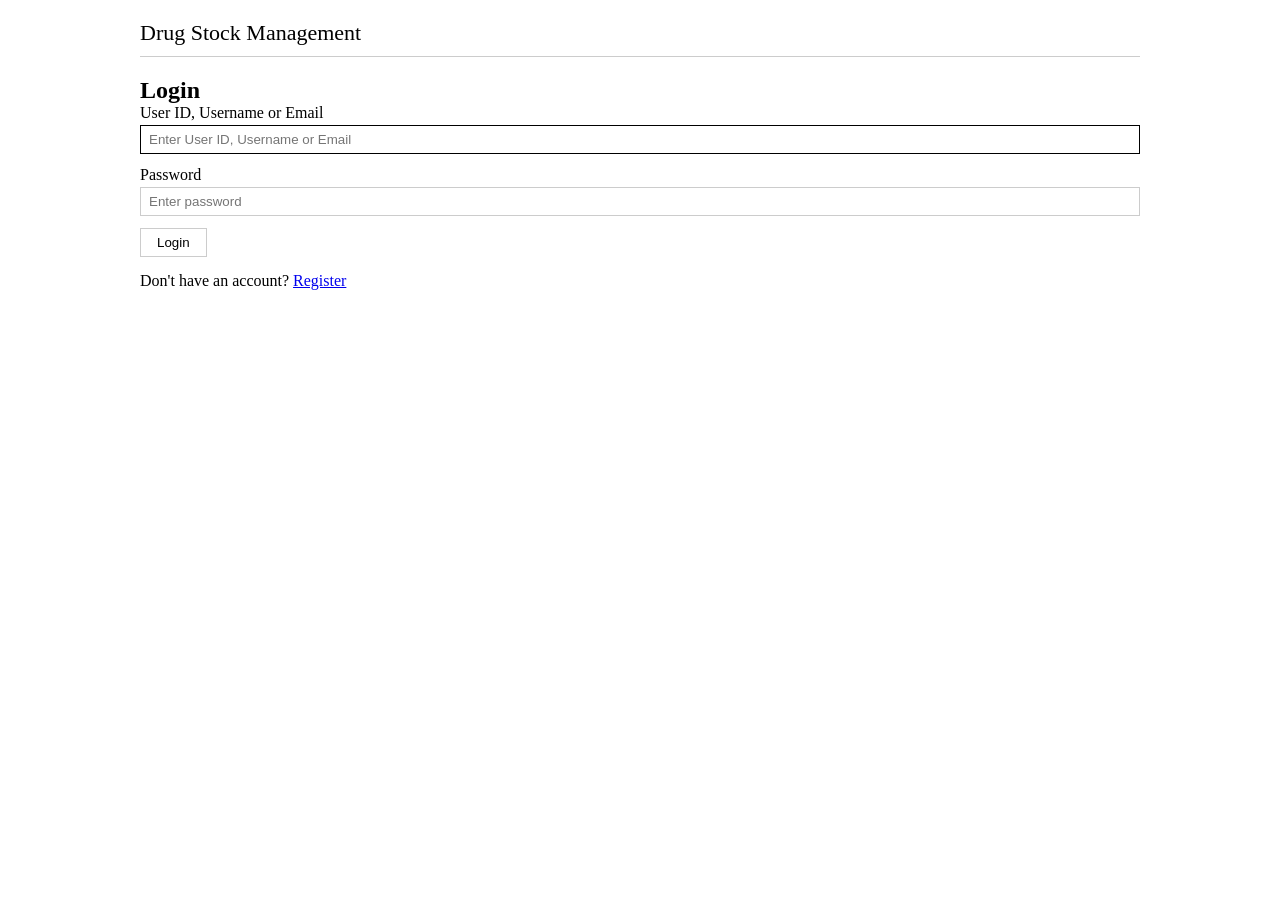
==== approve.html @ c3e9e585 "Update approve.html" ====
<!DOCTYPE html>
<html lang="en">
<head>
    <meta charset="UTF-8">
    <meta name="viewport" content="width=device-width, initial-scale=1.0">
    <title>Approve Orders</title>
    <link rel="stylesheet" href="style.css">
</head>
<body>

    <!-- HEADER PLACEHOLDER -->
    <div id="header"></div>

    <!-- ===== PAGE CONTENT ===== -->
    <!-- SEARCH SECTION -->
    <div class="section-box">
        <div class="flex flex-wrap gap-10" style="align-items:center;">
            <div style="flex:1;min-width:150px;">
                <input type="text" id="orderSearch" placeholder="Search by Order ID or Department..." style="width:100%;padding:6px 8px;border:1px solid #ccc;">
            </div>
            <button class="btn" onclick="searchOrders()">Search</button>
            <button class="btn" onclick="clearSearch()">Clear</button>
            <button class="btn" onclick="loadPendingOrders()">Refresh</button>
        </div>
        <div style="margin-top:10px;font-size:13px;color:#888;">
            <span id="resultCount">0 pending orders</span>
        </div>
    </div>

    <!-- MAIN CONTENT -->
    <div class="orders-main" style="display:flex;gap:20px;">

        <!-- LEFT PANEL -->
        <div class="left-panel" style="flex:1;min-width:0;">
            <div class="section-box">
                <h2>Pending Orders</h2>
                <div id="orderListContainer">
                    <p class="text-muted">No pending orders.</p>
                </div>
                <div id="pagination" style="display:none;margin-top:15px;gap:10px;align-items:center;flex-wrap:wrap;">
                    <button class="btn btn-small" onclick="prevPage()">◀ Previous</button>
                    <span id="pageInfo" class="text-muted"></span>
                    <button class="btn btn-small" onclick="nextPage()">Next ▶</button>
                </div>
            </div>
        </div>

        <!-- RIGHT PANEL -->
        <div class="right-panel" style="flex:1;min-width:0;display:none;" id="orderDetailsPanel">
            <div class="section-box">
                <div style="display:flex;justify-content:space-between;align-items:center;flex-wrap:wrap;gap:10px;margin-bottom:10px;">
                    <h2>Order Details</h2>
                    <button onclick="closeOrderDetails()" style="background:none;border:none;font-size:18px;cursor:pointer;color:#999;" title="Close">✕</button>
                </div>
                <div id="orderDetailsContainer">
                    <p class="text-muted">Select an order to view details.</p>
                </div>
            </div>
        </div>

    </div>

    <!-- FOOTER PLACEHOLDER -->
    <div id="footer"></div>

    <script>
        // ============================================================
        // LOAD HEADER AND FOOTER, THEN INITIALIZE
        // ============================================================

        var headerLoaded = false;
        var footerLoaded = false;

        function checkReady() {
            if (headerLoaded && footerLoaded) {
                var script = document.createElement('script');
                script.src = 'script.js';
                script.onload = function() {
                    if (typeof initPage === 'function') {
                        initPage();
                    }
                };
                document.body.appendChild(script);
            }
        }

        fetch('header.html')
            .then(function(response) { return response.text(); })
            .then(function(html) {
                document.getElementById('header').innerHTML = html;
                headerLoaded = true;
                checkReady();
            })
            .catch(function(error) {
                console.error('Error loading header:', error);
                headerLoaded = true;
                checkReady();
            });

        fetch('footer.html')
            .then(function(response) { return response.text(); })
            .then(function(html) {
                document.getElementById('footer').innerHTML = html;
                footerLoaded = true;
                checkReady();
            })
            .catch(function(error) {
                console.error('Error loading footer:', error);
                footerLoaded = true;
                checkReady();
            });

        // ============================================================
        // APPROVE.HTML SPECIFIC
        // ============================================================

        var pendingOrders = [];
        var filteredOrders = [];
        var selectedOrderId = null;
        var currentPage = 1;
        var pageSize = 10;

        function initPage() {
            if (!checkAuth()) return;

            var user = getCurrentUser();
            var userDisplay = document.getElementById('userDisplay');
            if (userDisplay) userDisplay.textContent = 'Welcome, ' + user.fullName;

            var roleDisplay = document.getElementById('roleDisplay');
            if (roleDisplay) roleDisplay.textContent = user.isAdmin ? '(Admin)' : '(User)';

            if (typeof initNav === 'function') initNav();

            if (!user.isAdmin) {
                var container = document.getElementById('orderListContainer');
                if (container) container.innerHTML = '<p class="text-muted">Admin access required.</p>';
                var rightPanel = document.querySelector('.right-panel');
                if (rightPanel) rightPanel.style.display = 'none';
                return;
            }

            loadPendingOrders();

            // Set up search enter key
            var orderSearch = document.getElementById('orderSearch');
            if (orderSearch) {
                orderSearch.addEventListener('keydown', function(event) {
                    if (event.key === 'Enter') {
                        event.preventDefault();
                        searchOrders();
                    }
                });
            }
        }

        async function loadPendingOrders() {
            var container = document.getElementById('orderListContainer');
            if (container) container.innerHTML = '<p class="text-muted">Loading pending orders...</p>';

            try {
                var response = await fetch(API_URL + '?action=getorders&status=pending');
                var results = await response.json();

                pendingOrders = results;
                filteredOrders = results;
                currentPage = 1;
                renderOrderList();
                updateResultCount();
                closeOrderDetails();

            } catch (error) {
                console.error('Error loading orders:', error);
                if (container) container.innerHTML = '<p class="text-muted">Error loading orders.</p>';
                if (typeof showAlert === 'function') showAlert('Error loading orders.', 'error');
            }
        }

        function searchOrders() {
            var searchTerm = document.getElementById('orderSearch').value.toLowerCase().trim();

            if (!searchTerm) {
                filteredOrders = pendingOrders;
            } else {
                filteredOrders = pendingOrders.filter(function(order) {
                    return order.orderId.toLowerCase().indexOf(searchTerm) !== -1 ||
                           order.department.toLowerCase().indexOf(searchTerm) !== -1 ||
                           order.username.toLowerCase().indexOf(searchTerm) !== -1;
                });
            }

            currentPage = 1;
            renderOrderList();
            updateResultCount();
            closeOrderDetails();
        }

        function clearSearch() {
            var orderSearch = document.getElementById('orderSearch');
            if (orderSearch) orderSearch.value = '';
            filteredOrders = pendingOrders;
            currentPage = 1;
            renderOrderList();
            updateResultCount();
            closeOrderDetails();
            if (typeof showAlert === 'function') showAlert('Search cleared.', 'info');
        }

        function updateResultCount() {
            var count = document.getElementById('resultCount');
            if (count) count.textContent = filteredOrders.length + ' pending order(s)';
        }

        function renderOrderList() {
            var container = document.getElementById('orderListContainer');
            var pagination = document.getElementById('pagination');
            var pageInfo = document.getElementById('pageInfo');

            if (!container) return;

            if (filteredOrders.length === 0) {
                container.innerHTML = '<p class="text-muted">No pending orders found.</p>';
                if (pagination) pagination.style.display = 'none';
                return;
            }

            var totalPages = Math.ceil(filteredOrders.length / pageSize);
            var start = (currentPage - 1) * pageSize;
            var end = Math.min(start + pageSize, filteredOrders.length);
            var pageOrders = filteredOrders.slice(start, end);

            if (filteredOrders.length > pageSize) {
                if (pageInfo) pageInfo.textContent = 'Page ' + currentPage + ' of ' + totalPages;
                if (pagination) pagination.style.display = 'flex';
            } else {
                if (pagination) pagination.style.display = 'none';
            }

            var html = '';

            pageOrders.forEach(function(order) {
                var date = order.timestamp ? new Date(order.timestamp).toLocaleString() : 'Unknown';
                var itemCount = order.items ? order.items.length : 0;
                var isSelected = selectedOrderId === order.orderId ? 'style="background:#e8f0fe;border-left:3px solid #2b6cb0;"' : '';

                html += `
                    <div class="order-list-item" onclick="selectOrder('${order.orderId}')" ${isSelected} style="padding:10px 12px;border-bottom:1px solid #eee;cursor:pointer;transition:background 0.2s;border-left:3px solid transparent;">
                        <div style="display:flex;justify-content:space-between;align-items:center;flex-wrap:wrap;gap:5px;">
                            <div>
                                <strong style="font-size:14px;">${order.orderId}</strong>
                                <span style="font-size:12px;color:#888;margin-left:10px;">${date}</span>
                            </div>
                            <span style="color:#d69e2e;font-weight:bold;font-size:13px;">PENDING</span>
                        </div>
                        <div style="font-size:12px;color:#888;margin-top:4px;">
                            ${itemCount} item(s) · ${order.department || 'N/A'} · ${order.username || 'Unknown'}
                        </div>
                    </div>
                `;
            });

            container.innerHTML = html;
        }

        function prevPage() {
            if (currentPage > 1) {
                currentPage--;
                renderOrderList();
            }
        }

        function nextPage() {
            var totalPages = Math.ceil(filteredOrders.length / pageSize);
            if (currentPage < totalPages) {
                currentPage++;
                renderOrderList();
            }
        }

        function selectOrder(orderId) {
            selectedOrderId = orderId;

            var items = document.querySelectorAll('.order-list-item');
            items.forEach(function(item) {
                item.style.background = '';
                item.style.borderLeft = '3px solid transparent';
            });

            var selectedItem = document.querySelector('.order-list-item[onclick="selectOrder(\'' + orderId + '\')"]');
            if (selectedItem) {
                selectedItem.style.background = '#e8f0fe';
                selectedItem.style.borderLeft = '3px solid #2b6cb0';
            }

            var order = pendingOrders.find(function(o) { return o.orderId === orderId; });
            if (order) {
                renderOrderDetails(order);
                var panel = document.getElementById('orderDetailsPanel');
                if (panel) panel.style.display = 'block';
            }
        }

        function closeOrderDetails() {
            var panel = document.getElementById('orderDetailsPanel');
            if (panel) panel.style.display = 'none';
            selectedOrderId = null;
        }

        function renderOrderDetails(order) {
            var container = document.getElementById('orderDetailsContainer');
        
            if (!container) return;
        
            var date = order.timestamp ? new Date(order.timestamp).toLocaleString() : 'Unknown';
        
            // ============================================================
            // FETCH CURRENT STOCK FROM DUMMY MASTER
            // ============================================================
        
            var itemsHtml = '';
            if (order.items && order.items.length > 0) {
                itemsHtml = '<div style="margin-top:10px;">';
        
                // Fetch current stock for each item
                var stockPromises = order.items.map(function(item) {
                    return fetch(API_URL + '?search=' + encodeURIComponent(item.drug))
                        .then(function(response) { return response.json(); })
                        .then(function(result) {
                            var currentStock = 0;
                            if (result && result.length > 0) {
                                currentStock = parseFloat(result[0][2]) || 0;
                            }
                            return {
                                drug: item.drug,
                                quantity: item.quantity,
                                available: currentStock
                            };
                        })
                        .catch(function() {
                            return {
                                drug: item.drug,
                                quantity: item.quantity,
                                available: 0
                            };
                        });
                });
        
                Promise.all(stockPromises).then(function(itemsWithStock) {
                    // Re-render with current stock
                    var html = '<div style="margin-top:10px;">';
                    itemsWithStock.forEach(function(item, index) {
                        var isOverStock = item.quantity > item.available;
                        var warningColor = isOverStock ? '#c00' : '#555';
        
                        html += `
                            <div id="item-${order.orderId}-${index}" style="display:flex;align-items:center;gap:10px;padding:6px 0;border-bottom:1px solid #f0f0f0;">
                                <span style="flex:1;font-weight:500;">${item.drug}</span>
                                <span style="font-size:13px;color:${warningColor};">
                                    Available: ${item.available}
                                    ${isOverStock ? '⚠️ Insufficient stock' : '✅ OK'}
                                </span>
                                <input type="number" id="qty-${order.orderId}-${index}" 
                                       value="${item.quantity}" min="1" max="${item.available || 1}" 
                                       style="width:60px;padding:4px 6px;border:1px solid #ccc;text-align:center;">
                                <button onclick="removeItem('${order.orderId}', ${index})" 
                                        style="background:none;border:none;color:#c00;cursor:pointer;font-size:16px;padding:0 5px;">✕</button>
                            </div>
                        `;
                    });
                    html += '</div>';
        
                    // Find the items container and replace
                    var itemsContainer = container.querySelector('.items-container');
                    if (itemsContainer) {
                        itemsContainer.innerHTML = html;
                    } else {
                        // If container doesn't exist, append after the items label
                        var label = container.querySelector('hr');
                        if (label) {
                            var div = document.createElement('div');
                            div.className = 'items-container';
                            div.innerHTML = html;
                            label.parentNode.insertBefore(div, label.nextSibling);
                        }
                    }
                });
        
                itemsHtml = '<div class="items-container"><p class="text-muted">Loading current stock...</p></div>';
            } else {
                itemsHtml = '<div class="items-container"><p class="text-muted">No items in this order.</p></div>';
            }

            // ============================================================
            // BUILD THE REST OF THE DETAILS
            // ============================================================
        
            var notesHtml = '';
            if (order.notes) {
                notesHtml = `
                    <div style="margin-top:12px;padding:10px;background:#f7fafc;border-radius:4px;border-left:3px solid #2b6cb0;">
                        <strong>📝 User's Notes:</strong>
                        <p style="margin:4px 0 0 0;font-size:14px;color:#555;">${order.notes}</p>
                    </div>
                `;
            }
        
            var replyHtml = `
                <div style="margin-top:10px;">
                    <label style="font-weight:500;font-size:14px;">💬 Reply to User:</label>
                    <textarea id="replyNote-${order.orderId}" placeholder="Add a reply to the user (optional)..." style="width:100%;padding:8px 10px;border:1px solid #ccc;border-radius:4px;font-size:14px;font-family:inherit;resize:vertical;min-height:50px;margin-top:4px;"></textarea>
                </div>
            `;
        
            var html = `
                <div style="margin-bottom:15px;">
                    <div style="display:flex;justify-content:space-between;align-items:center;flex-wrap:wrap;gap:10px;">
                        <h3 style="font-weight:normal;font-size:18px;">${order.orderId}</h3>
                        <span style="color:#d69e2e;font-weight:bold;">PENDING</span>
                    </div>
                    <div style="margin-top:10px;font-size:14px;color:#555;">
                        <div><strong>Date:</strong> ${date}</div>
                        <div><strong>Department:</strong> ${order.department || 'N/A'}</div>
                        <div><strong>Requested By:</strong> ${order.username || 'Unknown'}</div>
                    </div>
                </div>
                <hr style="border:none;border-top:1px solid #eee;">
                <div style="margin-top:10px;">
                    <strong>Items:</strong>
                    ${itemsHtml}
                </div>
                ${notesHtml}
                ${replyHtml}
                <div style="display:flex;gap:10px;margin-top:15px;flex-wrap:wrap;">
                    <button class="btn" onclick="approveOrder('${order.orderId}')" style="background:#38a169;color:white;border:none;">✅ Approve</button>
                    <button class="btn" onclick="declineOrder('${order.orderId}')" style="background:#e53e3e;color:white;border:none;">❌ Decline</button>
                </div>
            `;
        
            container.innerHTML = html;
        }
        
        function removeItem(orderId, index) {
            var order = pendingOrders.find(function(o) { return o.orderId === orderId; });
            if (order && order.items && order.items.length > index) {
                order.items.splice(index, 1);
                renderOrderDetails(order);
                renderOrderList();
                if (typeof showAlert === 'function') showAlert('Item removed from order.', 'info');
            }
        }

        function approveOrder(orderId) {
            if (!confirm('Approve this order? This will deduct stock from inventory.')) return;
        
            if (typeof showLoading === 'function') showLoading('Approving order...');
        
            var order = pendingOrders.find(function(o) { return o.orderId === orderId; });
            if (!order) {
                if (typeof hideLoading === 'function') hideLoading();
                if (typeof showAlert === 'function') showAlert('Order not found.', 'error');
                return;
            }
        
            var items = [];
            var hasError = false;
        
            order.items.forEach(function(item, index) {
                var qtyInput = document.getElementById('qty-' + orderId + '-' + index);
                var qty = qtyInput ? parseInt(qtyInput.value) : item.quantity;
        
                if (qty < 1) {
                    if (typeof showAlert === 'function') showAlert('Quantity for ' + item.drug + ' must be at least 1.', 'error');
                    hasError = true;
                    return;
                }
        
                items.push({
                    drug: item.drug,
                    quantity: qty
                });
            });
        
            if (hasError) {
                if (typeof hideLoading === 'function') hideLoading();
                return;
            }
        
            var replyNote = document.getElementById('replyNote-' + orderId);
            var note = replyNote ? replyNote.value.trim() : '';
        
            var url = API_URL +
                '?action=approveorder' +
                '&orderId=' + encodeURIComponent(orderId) +
                '&admin=' + encodeURIComponent(localStorage.getItem('username')) +
                '&items=' + encodeURIComponent(JSON.stringify(items)) +
                '&note=' + encodeURIComponent(note);
        
            fetch(url)
            .then(function(response) { return response.json(); })
            .then(function(result) {
                if (typeof hideLoading === 'function') hideLoading();
                if (result.success) {
                    if (typeof showAlert === 'function') showAlert('Order approved successfully! Stock has been deducted.', 'success');
                    pendingOrders = pendingOrders.filter(function(o) { return o.orderId !== orderId; });
                    filteredOrders = filteredOrders.filter(function(o) { return o.orderId !== orderId; });
                    closeOrderDetails();
                    renderOrderList();
                    updateResultCount();
                } else {
                    if (typeof showAlert === 'function') showAlert(result.message || 'Error approving order.', 'error');
                }
            })
            .catch(function(error) {
                if (typeof hideLoading === 'function') hideLoading();
                console.error('Error:', error);
                if (typeof showAlert === 'function') showAlert('Error connecting to server.', 'error');
            });
        }
        
        function declineOrder(orderId) {
            var reason = prompt('Reason for declining (optional):');
            if (reason === null) return;

            if (typeof showLoading === 'function') showLoading('Declining order...');

            var replyNote = document.getElementById('replyNote-' + orderId);
            var note = replyNote ? replyNote.value.trim() : '';

            var url = API_URL +
                '?action=declineorder' +
                '&orderId=' + encodeURIComponent(orderId) +
                '&admin=' + encodeURIComponent(localStorage.getItem('username')) +
                '&reason=' + encodeURIComponent(reason || 'No reason provided') +
                '&note=' + encodeURIComponent(note);

            fetch(url)
            .then(function(response) { return response.json(); })
            .then(function(result) {
                if (typeof hideLoading === 'function') hideLoading();
                if (result.success) {
                    if (typeof showAlert === 'function') showAlert('Order declined.', 'info');
                    pendingOrders = pendingOrders.filter(function(o) { return o.orderId !== orderId; });
                    filteredOrders = filteredOrders.filter(function(o) { return o.orderId !== orderId; });
                    closeOrderDetails();
                    renderOrderList();
                    updateResultCount();
                } else {
                    if (typeof showAlert === 'function') showAlert(result.message || 'Error declining order.', 'error');
                }
            })
            .catch(function(error) {
                if (typeof hideLoading === 'function') hideLoading();
                console.error('Error:', error);
                if (typeof showAlert === 'function') showAlert('Error connecting to server.', 'error');
            });
        }
    </script>

</body>
</html>
---- style.css ----
/* ============================================================
   STYLE.CSS - Alignment Only
   ============================================================ */

* {
    margin: 0;
    padding: 0;
    box-sizing: border-box;
}

body {
    padding: 20px;
}

#app {
    max-width: 1000px;
    margin: 0 auto;
}

/* Header */
.header {
    display: flex;
    justify-content: space-between;
    align-items: center;
    border-bottom: 1px solid #ccc;
    padding-bottom: 10px;
    margin-bottom: 20px;
    flex-wrap: wrap;
    gap: 10px;
}

.header h1 {
    font-size: 22px;
    font-weight: normal;
}

.header-right {
    display: flex;
    align-items: center;
    gap: 15px;
    flex-wrap: wrap;
}

.header-right a {
    color: #000;
    text-decoration: underline;
}

.header-right a:hover {
    text-decoration: none;
}

.header-right .btn-logout {
    background: none;
    border: 1px solid #ccc;
    padding: 4px 12px;
    cursor: pointer;
}

/* Loading Overlay */
.loading-overlay {
    position: fixed;
    top: 0;
    left: 0;
    width: 100%;
    height: 100%;
    background: rgba(255,255,255,0.8);
    display: none;
    align-items: center;
    justify-content: center;
    z-index: 9999;
}

.loading-overlay.show {
    display: flex;
}

.loading-spinner {
    border: 4px solid #f3f3f3;
    border-top: 4px solid #333;
    border-radius: 50%;
    width: 40px;
    height: 40px;
    animation: spin 1s linear infinite;
}

@keyframes spin {
    0% { transform: rotate(0deg); }
    100% { transform: rotate(360deg); }
}

.loading-text {
    margin-left: 15px;
    font-size: 16px;
    color: #333;
}

/* Forms */
.form-group {
    margin-bottom: 12px;
}

.form-group label {
    display: block;
    margin-bottom: 3px;
}

.form-group input,
.form-group select {
    width: 100%;
    padding: 6px 8px;
    border: 1px solid #ccc;
}

.form-group input:focus,
.form-group select:focus {
    border-color: #000;
    outline: none;
}

.form-group input[disabled] {
    background: #f0f0f0;
}

.form-row {
    display: grid;
    grid-template-columns: 1fr 1fr;
    gap: 15px;
}

.form-inline {
    display: flex;
    gap: 8px;
    align-items: center;
}

.form-inline input {
    flex: 1;
}

/* Buttons */
.btn {
    padding: 6px 16px;
    border: 1px solid #ccc;
    background: #fff;
    cursor: pointer;
}

.btn:hover {
    background: #f0f0f0;
}

.btn-small {
    padding: 3px 10px;
    font-size: 13px;
}

/* Tables */
table {
    width: 100%;
    border-collapse: collapse;
    margin-top: 10px;
}

table th {
    text-align: left;
    padding: 6px 8px;
    border-bottom: 2px solid #ccc;
    font-weight: 600;
}

table td {
    padding: 6px 8px;
    border-bottom: 1px solid #eee;
}

/* Section Box */
.section-box {
    border: 1px solid #ccc;
    padding: 15px 18px;
    margin-bottom: 20px;
}

.section-box h2 {
    font-size: 18px;
    font-weight: normal;
    margin-bottom: 12px;
}

/* Search Box */
.search-box {
    margin-bottom: 20px;
}

.search-box input {
    width: 100%;
    padding: 8px 10px;
    border: 1px solid #ccc;
}

.search-box input:focus {
    border-color: #000;
    outline: none;
}

/* Alert */
.alert {
    padding: 8px 12px;
    border: 1px solid #ccc;
    margin-bottom: 15px;
    display: none;
}

.alert.show {
    display: block;
}

.alert-error {
    background: #fdd;
    border-color: #c00;
}

.alert-success {
    background: #dfd;
    border-color: #0a0;
}

.alert-info {
    background: #ddf;
    border-color: #00c;
}

.alert-warning {
    background: #ffd;
    border-color: #cc0;
}

/* Text */
.text-muted {
    color: #666;
}

/* Flex */
.flex {
    display: flex;
}

.flex-wrap {
    flex-wrap: wrap;
}

.gap-10 {
    gap: 10px;
}

.mt-10 {
    margin-top: 10px;
}

.mb-10 {
    margin-bottom: 10px;
}

/* Responsive */
@media (max-width: 600px) {
    .form-row {
        grid-template-columns: 1fr;
        gap: 0;
    }

    .header {
        flex-direction: column;
        align-items: flex-start;
    }

    .header-right {
        width: 100%;
        justify-content: flex-start;
    }
}
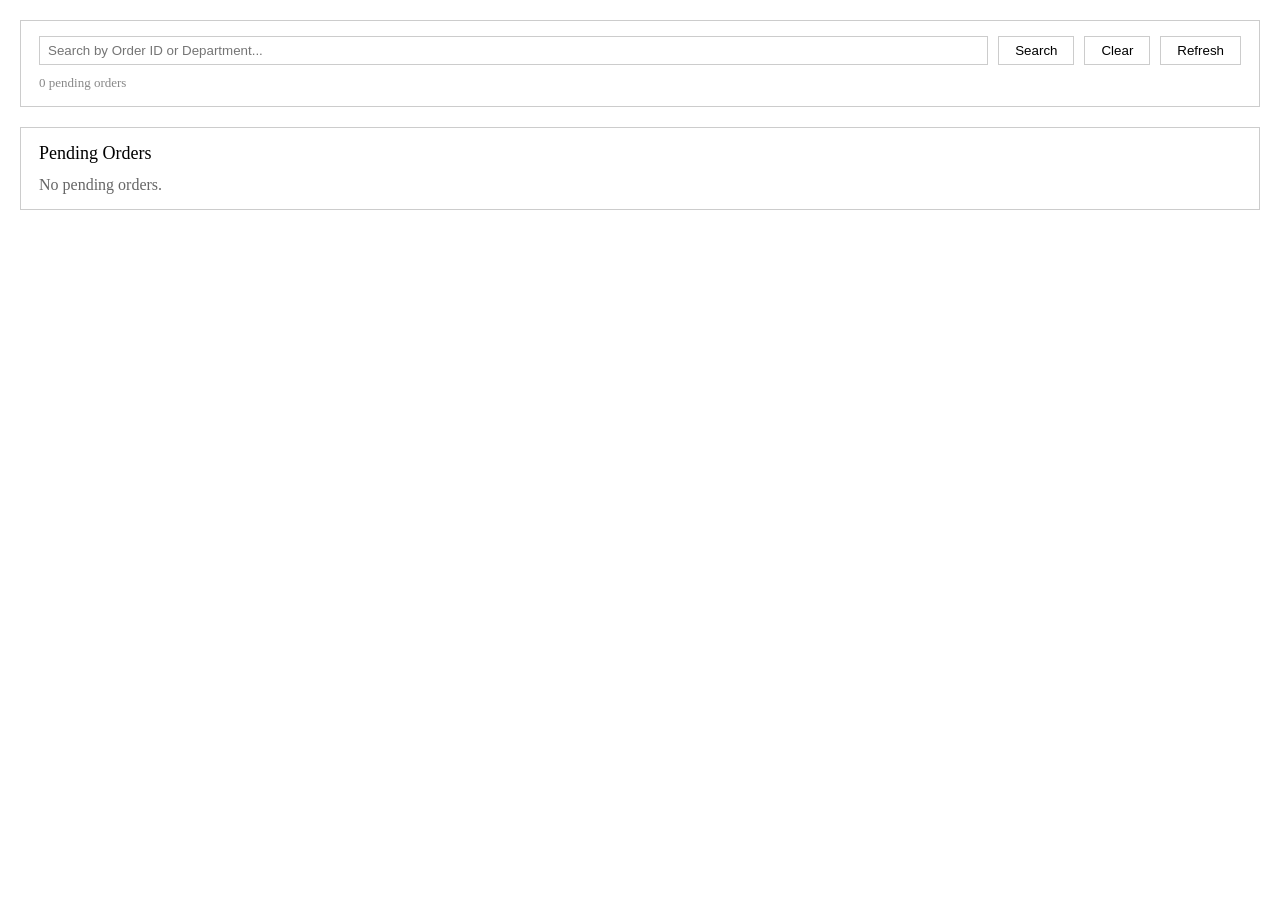
==== commit 20d3286e: "Update approve.html" ====
--- a/approve.html
+++ b/approve.html
@@ -306,6 +306,55 @@
             selectedOrderId = null;
         }
 
+        // ============================================================
+        // SOFT DELETE ITEM (X button)
+        // ============================================================
+        
+        function deleteItem(orderId, index) {
+            // Find the order
+            var order = pendingOrders.find(function(o) { return o.orderId === orderId; });
+            if (!order) return;
+        
+            // Add to deleted items list if not already there
+            if (order._deletedItems.indexOf(index) === -1) {
+                order._deletedItems.push(index);
+            }
+        
+            // Re-render the details
+            renderOrderDetails(order);
+        }
+        
+        
+        // ============================================================
+        // RESTORE ITEM (↩️ Restore button)
+        // ============================================================
+        
+        function restoreItem(orderId, index) {
+            var order = pendingOrders.find(function(o) { return o.orderId === orderId; });
+            if (!order) return;
+        
+            // Remove from deleted items list
+            var pos = order._deletedItems.indexOf(index);
+            if (pos !== -1) {
+                order._deletedItems.splice(pos, 1);
+            }
+        
+            // Re-render the details
+            renderOrderDetails(order);
+        }
+        
+        
+        // ============================================================
+        // GET ACTIVE ITEMS (excludes deleted ones)
+        // ============================================================
+        
+        function getActiveItems(order) {
+            if (!order || !order.items) return [];
+            return order.items.filter(function(item, index) {
+                return order._deletedItems.indexOf(index) === -1;
+            });
+        }
+
         function renderOrderDetails(order) {
             var container = document.getElementById('orderDetailsContainer');
         
@@ -314,96 +363,71 @@
             var date = order.timestamp ? new Date(order.timestamp).toLocaleString() : 'Unknown';
         
             // ============================================================
-            // FETCH CURRENT STOCK FROM DUMMY MASTER
-            // ============================================================
-        
+            // TRACK SOFT-DELETED ITEMS
+            // ============================================================
+            if (!order._deletedItems) {
+                order._deletedItems = [];
+            }
+        
+            // ============================================================
+            // BUILD ITEMS WITH SOFT DELETE
+            // ============================================================
             var itemsHtml = '';
             if (order.items && order.items.length > 0) {
                 itemsHtml = '<div style="margin-top:10px;">';
         
-                // Fetch current stock for each item
-                var stockPromises = order.items.map(function(item) {
-                    return fetch(API_URL + '?search=' + encodeURIComponent(item.drug))
-                        .then(function(response) { return response.json(); })
-                        .then(function(result) {
-                            var currentStock = 0;
-                            if (result && result.length > 0) {
-                                currentStock = parseFloat(result[0][2]) || 0;
-                            }
-                            return {
-                                drug: item.drug,
-                                quantity: item.quantity,
-                                available: currentStock
-                            };
-                        })
-                        .catch(function() {
-                            return {
-                                drug: item.drug,
-                                quantity: item.quantity,
-                                available: 0
-                            };
-                        });
+                order.items.forEach(function(item, index) {
+                    var isDeleted = order._deletedItems.indexOf(index) !== -1;
+                    var itemId = 'item-' + order.orderId + '-' + index;
+        
+                    // Style: greyed out with strikethrough if deleted
+                    var rowStyle = isDeleted ? 
+                        'opacity:0.5;text-decoration:line-through;background:#f5f5f5;' : 
+                        '';
+        
+                    var actionButton = isDeleted ?
+                        `<button onclick="restoreItem('${order.orderId}', ${index})" style="background:none;border:1px solid #38a169;color:#38a169;cursor:pointer;padding:2px 10px;border-radius:4px;font-size:12px;">↩️ Restore</button>` :
+                        `<button onclick="deleteItem('${order.orderId}', ${index})" style="background:none;border:none;color:#c00;cursor:pointer;font-size:16px;padding:0 5px;" title="Remove item">✕</button>`;
+        
+                    itemsHtml += `
+                        <div id="${itemId}" style="display:flex;align-items:center;gap:10px;padding:6px 0;border-bottom:1px solid #f0f0f0;${rowStyle}">
+                            <span style="flex:1;font-weight:500;${isDeleted ? 'text-decoration:line-through;' : ''}">${item.drug}</span>
+                            <span style="font-size:13px;color:#888;">Available: ${item.available || 'N/A'}</span>
+                            <input type="number" id="qty-${order.orderId}-${index}" value="${item.quantity}" min="1" max="${item.available || 999}" style="width:60px;padding:4px 6px;border:1px solid #ccc;text-align:center;${isDeleted ? 'opacity:0.5;' : ''}" ${isDeleted ? 'disabled' : ''}>
+                            ${actionButton}
+                        </div>
+                    `;
                 });
         
-                Promise.all(stockPromises).then(function(itemsWithStock) {
-                    // Re-render with current stock
-                    var html = '<div style="margin-top:10px;">';
-                    itemsWithStock.forEach(function(item, index) {
-                        var isOverStock = item.quantity > item.available;
-                        var warningColor = isOverStock ? '#c00' : '#555';
-        
-                        html += `
-                            <div id="item-${order.orderId}-${index}" style="display:flex;align-items:center;gap:10px;padding:6px 0;border-bottom:1px solid #f0f0f0;">
-                                <span style="flex:1;font-weight:500;">${item.drug}</span>
-                                <span style="font-size:13px;color:${warningColor};">
-                                    Available: ${item.available}
-                                    ${isOverStock ? '⚠️ Insufficient stock' : '✅ OK'}
-                                </span>
-                                <input type="number" id="qty-${order.orderId}-${index}" 
-                                       value="${item.quantity}" min="1" max="${item.available || 1}" 
-                                       style="width:60px;padding:4px 6px;border:1px solid #ccc;text-align:center;">
-                                <button onclick="removeItem('${order.orderId}', ${index})" 
-                                        style="background:none;border:none;color:#c00;cursor:pointer;font-size:16px;padding:0 5px;">✕</button>
-                            </div>
-                        `;
-                    });
-                    html += '</div>';
-        
-                    // Find the items container and replace
-                    var itemsContainer = container.querySelector('.items-container');
-                    if (itemsContainer) {
-                        itemsContainer.innerHTML = html;
-                    } else {
-                        // If container doesn't exist, append after the items label
-                        var label = container.querySelector('hr');
-                        if (label) {
-                            var div = document.createElement('div');
-                            div.className = 'items-container';
-                            div.innerHTML = html;
-                            label.parentNode.insertBefore(div, label.nextSibling);
-                        }
-                    }
-                });
-        
-                itemsHtml = '<div class="items-container"><p class="text-muted">Loading current stock...</p></div>';
+                itemsHtml += '</div>';
             } else {
-                itemsHtml = '<div class="items-container"><p class="text-muted">No items in this order.</p></div>';
-            }
-
-            // ============================================================
-            // BUILD THE REST OF THE DETAILS
-            // ============================================================
-        
+                itemsHtml = '<p class="text-muted">No items in this order.</p>';
+            }
+        
+            // ============================================================
+            // NOTES SECTION
+            // ============================================================
             var notesHtml = '';
             if (order.notes) {
+                var formattedNotes = order.notes;
+                formattedNotes = formattedNotes.replace(/\[User: ([^\]]+)\]\s*/g, '<strong>User:</strong> $1<br>');
+                formattedNotes = formattedNotes.replace(/\[Admin: ([^\]]+)\]\s*/g, '<strong>Admin:</strong> $1<br>');
+                formattedNotes = formattedNotes.replace(/\[Approved By: ([^\]]+)\]/g, '<strong>Approved By:</strong> $1');
+                formattedNotes = formattedNotes.replace(/\n/g, '<br>');
+        
                 notesHtml = `
                     <div style="margin-top:12px;padding:10px;background:#f7fafc;border-radius:4px;border-left:3px solid #2b6cb0;">
-                        <strong>📝 User's Notes:</strong>
-                        <p style="margin:4px 0 0 0;font-size:14px;color:#555;">${order.notes}</p>
+                        <strong>📝 Notes:</strong>
+                        <div style="margin:6px 0 0 0;font-size:14px;color:#555;line-height:1.8;">
+                            ${formattedNotes}
+                        </div>
                     </div>
                 `;
             }
         
+            // ============================================================
+            // REPLY SECTION
+            // ============================================================
             var replyHtml = `
                 <div style="margin-top:10px;">
                     <label style="font-weight:500;font-size:14px;">💬 Reply to User:</label>
@@ -411,6 +435,17 @@
                 </div>
             `;
         
+            // ============================================================
+            // DELETED ITEMS COUNT
+            // ============================================================
+            var deletedCount = order._deletedItems.length;
+            var deletedInfo = deletedCount > 0 ? 
+                `<span style="font-size:12px;color:#888;margin-left:10px;">(${deletedCount} item(s) will be removed)</span>` : 
+                '';
+        
+            // ============================================================
+            // RENDER FULL DETAILS
+            // ============================================================
             var html = `
                 <div style="margin-bottom:15px;">
                     <div style="display:flex;justify-content:space-between;align-items:center;flex-wrap:wrap;gap:10px;">
@@ -425,7 +460,7 @@
                 </div>
                 <hr style="border:none;border-top:1px solid #eee;">
                 <div style="margin-top:10px;">
-                    <strong>Items:</strong>
+                    <strong>Items:</strong> ${deletedInfo}
                     ${itemsHtml}
                 </div>
                 ${notesHtml}
@@ -438,15 +473,112 @@
         
             container.innerHTML = html;
         }
+
+            // ============================================================
+            // BUILD THE REST OF THE DETAILS
+            // ============================================================
+        
+            // ============================================================
+            // NOTES SECTION - USER/ADMIN FORMAT
+            // ============================================================
+
+            var notesHtml = '';
+            if (order.notes) {
+                // Format notes with User/Admin labels
+                var formattedNotes = order.notes;
+                
+                // Replace [User: xxx] with "User: xxx"
+                formattedNotes = formattedNotes.replace(/\[User: ([^\]]+)\]\s*/g, '<strong>User:</strong> $1<br>');
+                
+                // Replace [Admin: xxx] with "Admin: xxx"
+                formattedNotes = formattedNotes.replace(/\[Admin: ([^\]]+)\]\s*/g, '<strong>Admin:</strong> $1<br>');
+                
+                // Replace [Approved By: xxx] with "Approved By: xxx"
+                formattedNotes = formattedNotes.replace(/\[Approved By: ([^\]]+)\]/g, '<strong>Approved By:</strong> $1');
+                
+                // Replace newlines with <br>
+                formattedNotes = formattedNotes.replace(/\n/g, '<br>');
+            
+                notesHtml = `
+                    <div style="margin-top:12px;padding:10px;background:#f7fafc;border-radius:4px;border-left:3px solid #2b6cb0;">
+                        <strong>📝 Notes:</strong>
+                        <div style="margin:6px 0 0 0;font-size:14px;color:#555;line-height:1.8;">
+                            ${formattedNotes}
+                        </div>
+                    </div>
+                `;
+            }
+        
+            var replyHtml = `
+                <div style="margin-top:10px;">
+                    <label style="font-weight:500;font-size:14px;">💬 Reply to User:</label>
+                    <textarea id="replyNote-${order.orderId}" placeholder="Add a reply to the user (optional)..." style="width:100%;padding:8px 10px;border:1px solid #ccc;border-radius:4px;font-size:14px;font-family:inherit;resize:vertical;min-height:50px;margin-top:4px;"></textarea>
+                </div>
+            `;
+        
+            var html = `
+                <div style="margin-bottom:15px;">
+                    <div style="display:flex;justify-content:space-between;align-items:center;flex-wrap:wrap;gap:10px;">
+                        <h3 style="font-weight:normal;font-size:18px;">${order.orderId}</h3>
+                        <span style="color:#d69e2e;font-weight:bold;">PENDING</span>
+                    </div>
+                    <div style="margin-top:10px;font-size:14px;color:#555;">
+                        <div><strong>Date:</strong> ${date}</div>
+                        <div><strong>Department:</strong> ${order.department || 'N/A'}</div>
+                        <div><strong>Requested By:</strong> ${order.username || 'Unknown'}</div>
+                    </div>
+                </div>
+                <hr style="border:none;border-top:1px solid #eee;">
+                <div style="margin-top:10px;">
+                    <strong>Items:</strong>
+                    ${itemsHtml}
+                </div>
+                ${notesHtml}
+                ${replyHtml}
+                <div style="display:flex;gap:10px;margin-top:15px;flex-wrap:wrap;">
+                    <button class="btn" onclick="approveOrder('${order.orderId}')" style="background:#38a169;color:white;border:none;">✅ Approve</button>
+                    <button class="btn" onclick="declineOrder('${order.orderId}')" style="background:#e53e3e;color:white;border:none;">❌ Decline</button>
+                </div>
+            `;
+        
+            container.innerHTML = html;
+        }
         
         function removeItem(orderId, index) {
-            var order = pendingOrders.find(function(o) { return o.orderId === orderId; });
-            if (order && order.items && order.items.length > index) {
-                order.items.splice(index, 1);
-                renderOrderDetails(order);
-                renderOrderList();
-                if (typeof showAlert === 'function') showAlert('Item removed from order.', 'info');
-            }
+            if (!confirm('Remove this item from the order?')) return;
+        
+            var url = API_URL +
+                '?action=removeitemfromorder' +
+                '&orderId=' + encodeURIComponent(orderId) +
+                '&itemIndex=' + encodeURIComponent(index);
+        
+            fetch(url)
+            .then(function(response) { return response.json(); })
+            .then(function(result) {
+                if (result.success) {
+                    if (typeof showAlert === 'function') showAlert('Item removed.', 'info');
+        
+                    var order = pendingOrders.find(function(o) { return o.orderId === orderId; });
+                    if (order && order.items) {
+                        order.items.splice(index, 1);
+                        renderOrderDetails(order);
+                        renderOrderList();
+                        if (order.items.length === 0) {
+                            pendingOrders = pendingOrders.filter(function(o) { return o.orderId !== orderId; });
+                            filteredOrders = filteredOrders.filter(function(o) { return o.orderId !== orderId; });
+                            closeOrderDetails();
+                            renderOrderList();
+                            updateResultCount();
+                        }
+                    }
+                } else {
+                    if (typeof showAlert === 'function') showAlert(result.message || 'Error removing item.', 'error');
+                }
+            })
+            .catch(function(error) {
+                console.error('Error:', error);
+                if (typeof showAlert === 'function') showAlert('Error connecting to server.', 'error');
+            });
         }
 
         function approveOrder(orderId) {
@@ -461,10 +593,18 @@
                 return;
             }
         
-            var items = [];
+            // ============================================================
+            // ONLY APPROVE ACTIVE ITEMS (not deleted)
+            // ============================================================
+            var activeItems = [];
             var hasError = false;
         
             order.items.forEach(function(item, index) {
+                // Skip deleted items
+                if (order._deletedItems && order._deletedItems.indexOf(index) !== -1) {
+                    return;
+                }
+        
                 var qtyInput = document.getElementById('qty-' + orderId + '-' + index);
                 var qty = qtyInput ? parseInt(qtyInput.value) : item.quantity;
         
@@ -474,7 +614,7 @@
                     return;
                 }
         
-                items.push({
+                activeItems.push({
                     drug: item.drug,
                     quantity: qty
                 });
@@ -485,6 +625,13 @@
                 return;
             }
         
+            if (activeItems.length === 0) {
+                if (typeof hideLoading === 'function') hideLoading();
+                if (typeof showAlert === 'function') showAlert('No active items to approve. All items have been removed.', 'warning');
+                return;
+            }
+        
+            // Get reply note
             var replyNote = document.getElementById('replyNote-' + orderId);
             var note = replyNote ? replyNote.value.trim() : '';
         
@@ -492,7 +639,7 @@
                 '?action=approveorder' +
                 '&orderId=' + encodeURIComponent(orderId) +
                 '&admin=' + encodeURIComponent(localStorage.getItem('username')) +
-                '&items=' + encodeURIComponent(JSON.stringify(items)) +
+                '&items=' + encodeURIComponent(JSON.stringify(activeItems)) +
                 '&note=' + encodeURIComponent(note);
         
             fetch(url)
--- a/style.css
+++ b/style.css
@@ -278,3 +278,8 @@
         justify-content: flex-start;
     }
 }
+
+@keyframes spin {
+    0% { transform: rotate(0deg); }
+    100% { transform: rotate(360deg); }
+}
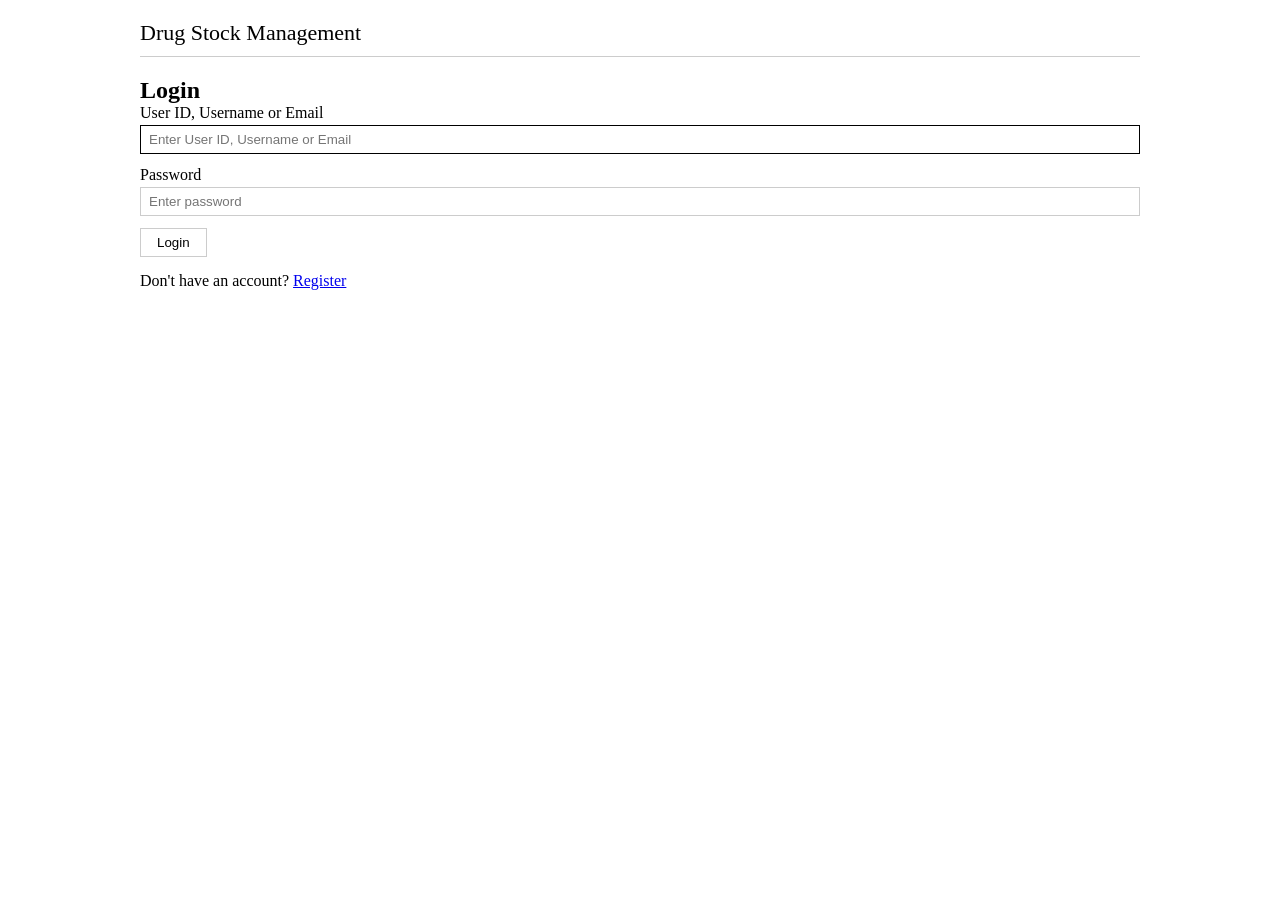
==== commit 5e91ed6f: "Update approve.html" ====
--- a/approve.html
+++ b/approve.html
@@ -120,6 +120,10 @@
         var currentPage = 1;
         var pageSize = 10;
 
+        // ============================================================
+        // INIT
+        // ============================================================
+
         function initPage() {
             if (!checkAuth()) return;
 
@@ -142,7 +146,6 @@
 
             loadPendingOrders();
 
-            // Set up search enter key
             var orderSearch = document.getElementById('orderSearch');
             if (orderSearch) {
                 orderSearch.addEventListener('keydown', function(event) {
@@ -154,6 +157,10 @@
             }
         }
 
+        // ============================================================
+        // LOAD PENDING ORDERS
+        // ============================================================
+
         async function loadPendingOrders() {
             var container = document.getElementById('orderListContainer');
             if (container) container.innerHTML = '<p class="text-muted">Loading pending orders...</p>';
@@ -161,6 +168,11 @@
             try {
                 var response = await fetch(API_URL + '?action=getorders&status=pending');
                 var results = await response.json();
+
+                // Initialize _deletedItems for each order
+                results.forEach(function(order) {
+                    order._deletedItems = [];
+                });
 
                 pendingOrders = results;
                 filteredOrders = results;
@@ -175,6 +187,10 @@
                 if (typeof showAlert === 'function') showAlert('Error loading orders.', 'error');
             }
         }
+
+        // ============================================================
+        // SEARCH ORDERS
+        // ============================================================
 
         function searchOrders() {
             var searchTerm = document.getElementById('orderSearch').value.toLowerCase().trim();
@@ -206,10 +222,18 @@
             if (typeof showAlert === 'function') showAlert('Search cleared.', 'info');
         }
 
+        // ============================================================
+        // UPDATE RESULT COUNT
+        // ============================================================
+
         function updateResultCount() {
             var count = document.getElementById('resultCount');
             if (count) count.textContent = filteredOrders.length + ' pending order(s)';
         }
+
+        // ============================================================
+        // RENDER ORDER LIST
+        // ============================================================
 
         function renderOrderList() {
             var container = document.getElementById('orderListContainer');
@@ -262,6 +286,10 @@
             container.innerHTML = html;
         }
 
+        // ============================================================
+        // PAGINATION
+        // ============================================================
+
         function prevPage() {
             if (currentPage > 1) {
                 currentPage--;
@@ -277,6 +305,10 @@
             }
         }
 
+        // ============================================================
+        // SELECT ORDER
+        // ============================================================
+
         function selectOrder(orderId) {
             selectedOrderId = orderId;
 
@@ -300,6 +332,10 @@
             }
         }
 
+        // ============================================================
+        // CLOSE ORDER DETAILS
+        // ============================================================
+
         function closeOrderDetails() {
             var panel = document.getElementById('orderDetailsPanel');
             if (panel) panel.style.display = 'none';
@@ -309,45 +345,40 @@
         // ============================================================
         // SOFT DELETE ITEM (X button)
         // ============================================================
-        
+
         function deleteItem(orderId, index) {
-            // Find the order
             var order = pendingOrders.find(function(o) { return o.orderId === orderId; });
             if (!order) return;
-        
-            // Add to deleted items list if not already there
+
             if (order._deletedItems.indexOf(index) === -1) {
                 order._deletedItems.push(index);
             }
-        
-            // Re-render the details
+
             renderOrderDetails(order);
-        }
-        
-        
+            renderOrderList();
+        }
+
         // ============================================================
         // RESTORE ITEM (↩️ Restore button)
         // ============================================================
-        
+
         function restoreItem(orderId, index) {
             var order = pendingOrders.find(function(o) { return o.orderId === orderId; });
             if (!order) return;
-        
-            // Remove from deleted items list
+
             var pos = order._deletedItems.indexOf(index);
             if (pos !== -1) {
                 order._deletedItems.splice(pos, 1);
             }
-        
-            // Re-render the details
+
             renderOrderDetails(order);
-        }
-        
-        
+            renderOrderList();
+        }
+
         // ============================================================
         // GET ACTIVE ITEMS (excludes deleted ones)
         // ============================================================
-        
+
         function getActiveItems(order) {
             if (!order || !order.items) return [];
             return order.items.filter(function(item, index) {
@@ -355,40 +386,37 @@
             });
         }
 
+        // ============================================================
+        // RENDER ORDER DETAILS
+        // ============================================================
+
         function renderOrderDetails(order) {
             var container = document.getElementById('orderDetailsContainer');
-        
+
             if (!container) return;
-        
+
             var date = order.timestamp ? new Date(order.timestamp).toLocaleString() : 'Unknown';
-        
-            // ============================================================
-            // TRACK SOFT-DELETED ITEMS
-            // ============================================================
+
             if (!order._deletedItems) {
                 order._deletedItems = [];
             }
-        
-            // ============================================================
-            // BUILD ITEMS WITH SOFT DELETE
-            // ============================================================
+
             var itemsHtml = '';
             if (order.items && order.items.length > 0) {
                 itemsHtml = '<div style="margin-top:10px;">';
-        
+
                 order.items.forEach(function(item, index) {
                     var isDeleted = order._deletedItems.indexOf(index) !== -1;
                     var itemId = 'item-' + order.orderId + '-' + index;
-        
-                    // Style: greyed out with strikethrough if deleted
+
                     var rowStyle = isDeleted ? 
                         'opacity:0.5;text-decoration:line-through;background:#f5f5f5;' : 
                         '';
-        
+
                     var actionButton = isDeleted ?
                         `<button onclick="restoreItem('${order.orderId}', ${index})" style="background:none;border:1px solid #38a169;color:#38a169;cursor:pointer;padding:2px 10px;border-radius:4px;font-size:12px;">↩️ Restore</button>` :
                         `<button onclick="deleteItem('${order.orderId}', ${index})" style="background:none;border:none;color:#c00;cursor:pointer;font-size:16px;padding:0 5px;" title="Remove item">✕</button>`;
-        
+
                     itemsHtml += `
                         <div id="${itemId}" style="display:flex;align-items:center;gap:10px;padding:6px 0;border-bottom:1px solid #f0f0f0;${rowStyle}">
                             <span style="flex:1;font-weight:500;${isDeleted ? 'text-decoration:line-through;' : ''}">${item.drug}</span>
@@ -398,12 +426,12 @@
                         </div>
                     `;
                 });
-        
+
                 itemsHtml += '</div>';
             } else {
                 itemsHtml = '<p class="text-muted">No items in this order.</p>';
             }
-        
+
             // ============================================================
             // NOTES SECTION
             // ============================================================
@@ -414,7 +442,7 @@
                 formattedNotes = formattedNotes.replace(/\[Admin: ([^\]]+)\]\s*/g, '<strong>Admin:</strong> $1<br>');
                 formattedNotes = formattedNotes.replace(/\[Approved By: ([^\]]+)\]/g, '<strong>Approved By:</strong> $1');
                 formattedNotes = formattedNotes.replace(/\n/g, '<br>');
-        
+
                 notesHtml = `
                     <div style="margin-top:12px;padding:10px;background:#f7fafc;border-radius:4px;border-left:3px solid #2b6cb0;">
                         <strong>📝 Notes:</strong>
@@ -424,7 +452,7 @@
                     </div>
                 `;
             }
-        
+
             // ============================================================
             // REPLY SECTION
             // ============================================================
@@ -434,7 +462,7 @@
                     <textarea id="replyNote-${order.orderId}" placeholder="Add a reply to the user (optional)..." style="width:100%;padding:8px 10px;border:1px solid #ccc;border-radius:4px;font-size:14px;font-family:inherit;resize:vertical;min-height:50px;margin-top:4px;"></textarea>
                 </div>
             `;
-        
+
             // ============================================================
             // DELETED ITEMS COUNT
             // ============================================================
@@ -442,7 +470,7 @@
             var deletedInfo = deletedCount > 0 ? 
                 `<span style="font-size:12px;color:#888;margin-left:10px;">(${deletedCount} item(s) will be removed)</span>` : 
                 '';
-        
+
             // ============================================================
             // RENDER FULL DETAILS
             // ============================================================
@@ -470,178 +498,73 @@
                     <button class="btn" onclick="declineOrder('${order.orderId}')" style="background:#e53e3e;color:white;border:none;">❌ Decline</button>
                 </div>
             `;
-        
+
             container.innerHTML = html;
         }
 
-            // ============================================================
-            // BUILD THE REST OF THE DETAILS
-            // ============================================================
-        
-            // ============================================================
-            // NOTES SECTION - USER/ADMIN FORMAT
-            // ============================================================
-
-            var notesHtml = '';
-            if (order.notes) {
-                // Format notes with User/Admin labels
-                var formattedNotes = order.notes;
-                
-                // Replace [User: xxx] with "User: xxx"
-                formattedNotes = formattedNotes.replace(/\[User: ([^\]]+)\]\s*/g, '<strong>User:</strong> $1<br>');
-                
-                // Replace [Admin: xxx] with "Admin: xxx"
-                formattedNotes = formattedNotes.replace(/\[Admin: ([^\]]+)\]\s*/g, '<strong>Admin:</strong> $1<br>');
-                
-                // Replace [Approved By: xxx] with "Approved By: xxx"
-                formattedNotes = formattedNotes.replace(/\[Approved By: ([^\]]+)\]/g, '<strong>Approved By:</strong> $1');
-                
-                // Replace newlines with <br>
-                formattedNotes = formattedNotes.replace(/\n/g, '<br>');
-            
-                notesHtml = `
-                    <div style="margin-top:12px;padding:10px;background:#f7fafc;border-radius:4px;border-left:3px solid #2b6cb0;">
-                        <strong>📝 Notes:</strong>
-                        <div style="margin:6px 0 0 0;font-size:14px;color:#555;line-height:1.8;">
-                            ${formattedNotes}
-                        </div>
-                    </div>
-                `;
-            }
-        
-            var replyHtml = `
-                <div style="margin-top:10px;">
-                    <label style="font-weight:500;font-size:14px;">💬 Reply to User:</label>
-                    <textarea id="replyNote-${order.orderId}" placeholder="Add a reply to the user (optional)..." style="width:100%;padding:8px 10px;border:1px solid #ccc;border-radius:4px;font-size:14px;font-family:inherit;resize:vertical;min-height:50px;margin-top:4px;"></textarea>
-                </div>
-            `;
-        
-            var html = `
-                <div style="margin-bottom:15px;">
-                    <div style="display:flex;justify-content:space-between;align-items:center;flex-wrap:wrap;gap:10px;">
-                        <h3 style="font-weight:normal;font-size:18px;">${order.orderId}</h3>
-                        <span style="color:#d69e2e;font-weight:bold;">PENDING</span>
-                    </div>
-                    <div style="margin-top:10px;font-size:14px;color:#555;">
-                        <div><strong>Date:</strong> ${date}</div>
-                        <div><strong>Department:</strong> ${order.department || 'N/A'}</div>
-                        <div><strong>Requested By:</strong> ${order.username || 'Unknown'}</div>
-                    </div>
-                </div>
-                <hr style="border:none;border-top:1px solid #eee;">
-                <div style="margin-top:10px;">
-                    <strong>Items:</strong>
-                    ${itemsHtml}
-                </div>
-                ${notesHtml}
-                ${replyHtml}
-                <div style="display:flex;gap:10px;margin-top:15px;flex-wrap:wrap;">
-                    <button class="btn" onclick="approveOrder('${order.orderId}')" style="background:#38a169;color:white;border:none;">✅ Approve</button>
-                    <button class="btn" onclick="declineOrder('${order.orderId}')" style="background:#e53e3e;color:white;border:none;">❌ Decline</button>
-                </div>
-            `;
-        
-            container.innerHTML = html;
-        }
-        
-        function removeItem(orderId, index) {
-            if (!confirm('Remove this item from the order?')) return;
-        
-            var url = API_URL +
-                '?action=removeitemfromorder' +
-                '&orderId=' + encodeURIComponent(orderId) +
-                '&itemIndex=' + encodeURIComponent(index);
-        
-            fetch(url)
-            .then(function(response) { return response.json(); })
-            .then(function(result) {
-                if (result.success) {
-                    if (typeof showAlert === 'function') showAlert('Item removed.', 'info');
-        
-                    var order = pendingOrders.find(function(o) { return o.orderId === orderId; });
-                    if (order && order.items) {
-                        order.items.splice(index, 1);
-                        renderOrderDetails(order);
-                        renderOrderList();
-                        if (order.items.length === 0) {
-                            pendingOrders = pendingOrders.filter(function(o) { return o.orderId !== orderId; });
-                            filteredOrders = filteredOrders.filter(function(o) { return o.orderId !== orderId; });
-                            closeOrderDetails();
-                            renderOrderList();
-                            updateResultCount();
-                        }
-                    }
-                } else {
-                    if (typeof showAlert === 'function') showAlert(result.message || 'Error removing item.', 'error');
-                }
-            })
-            .catch(function(error) {
-                console.error('Error:', error);
-                if (typeof showAlert === 'function') showAlert('Error connecting to server.', 'error');
-            });
-        }
+        // ============================================================
+        // APPROVE ORDER
+        // ============================================================
 
         function approveOrder(orderId) {
             if (!confirm('Approve this order? This will deduct stock from inventory.')) return;
-        
+
             if (typeof showLoading === 'function') showLoading('Approving order...');
-        
+
             var order = pendingOrders.find(function(o) { return o.orderId === orderId; });
             if (!order) {
                 if (typeof hideLoading === 'function') hideLoading();
                 if (typeof showAlert === 'function') showAlert('Order not found.', 'error');
                 return;
             }
-        
+
             // ============================================================
             // ONLY APPROVE ACTIVE ITEMS (not deleted)
             // ============================================================
             var activeItems = [];
             var hasError = false;
-        
+
             order.items.forEach(function(item, index) {
-                // Skip deleted items
                 if (order._deletedItems && order._deletedItems.indexOf(index) !== -1) {
                     return;
                 }
-        
+
                 var qtyInput = document.getElementById('qty-' + orderId + '-' + index);
                 var qty = qtyInput ? parseInt(qtyInput.value) : item.quantity;
-        
+
                 if (qty < 1) {
                     if (typeof showAlert === 'function') showAlert('Quantity for ' + item.drug + ' must be at least 1.', 'error');
                     hasError = true;
                     return;
                 }
-        
+
                 activeItems.push({
                     drug: item.drug,
                     quantity: qty
                 });
             });
-        
+
             if (hasError) {
                 if (typeof hideLoading === 'function') hideLoading();
                 return;
             }
-        
+
             if (activeItems.length === 0) {
                 if (typeof hideLoading === 'function') hideLoading();
                 if (typeof showAlert === 'function') showAlert('No active items to approve. All items have been removed.', 'warning');
                 return;
             }
-        
-            // Get reply note
+
             var replyNote = document.getElementById('replyNote-' + orderId);
             var note = replyNote ? replyNote.value.trim() : '';
-        
+
             var url = API_URL +
                 '?action=approveorder' +
                 '&orderId=' + encodeURIComponent(orderId) +
                 '&admin=' + encodeURIComponent(localStorage.getItem('username')) +
                 '&items=' + encodeURIComponent(JSON.stringify(activeItems)) +
                 '&note=' + encodeURIComponent(note);
-        
+
             fetch(url)
             .then(function(response) { return response.json(); })
             .then(function(result) {
@@ -663,7 +586,11 @@
                 if (typeof showAlert === 'function') showAlert('Error connecting to server.', 'error');
             });
         }
-        
+
+        // ============================================================
+        // DECLINE ORDER
+        // ============================================================
+
         function declineOrder(orderId) {
             var reason = prompt('Reason for declining (optional):');
             if (reason === null) return;
